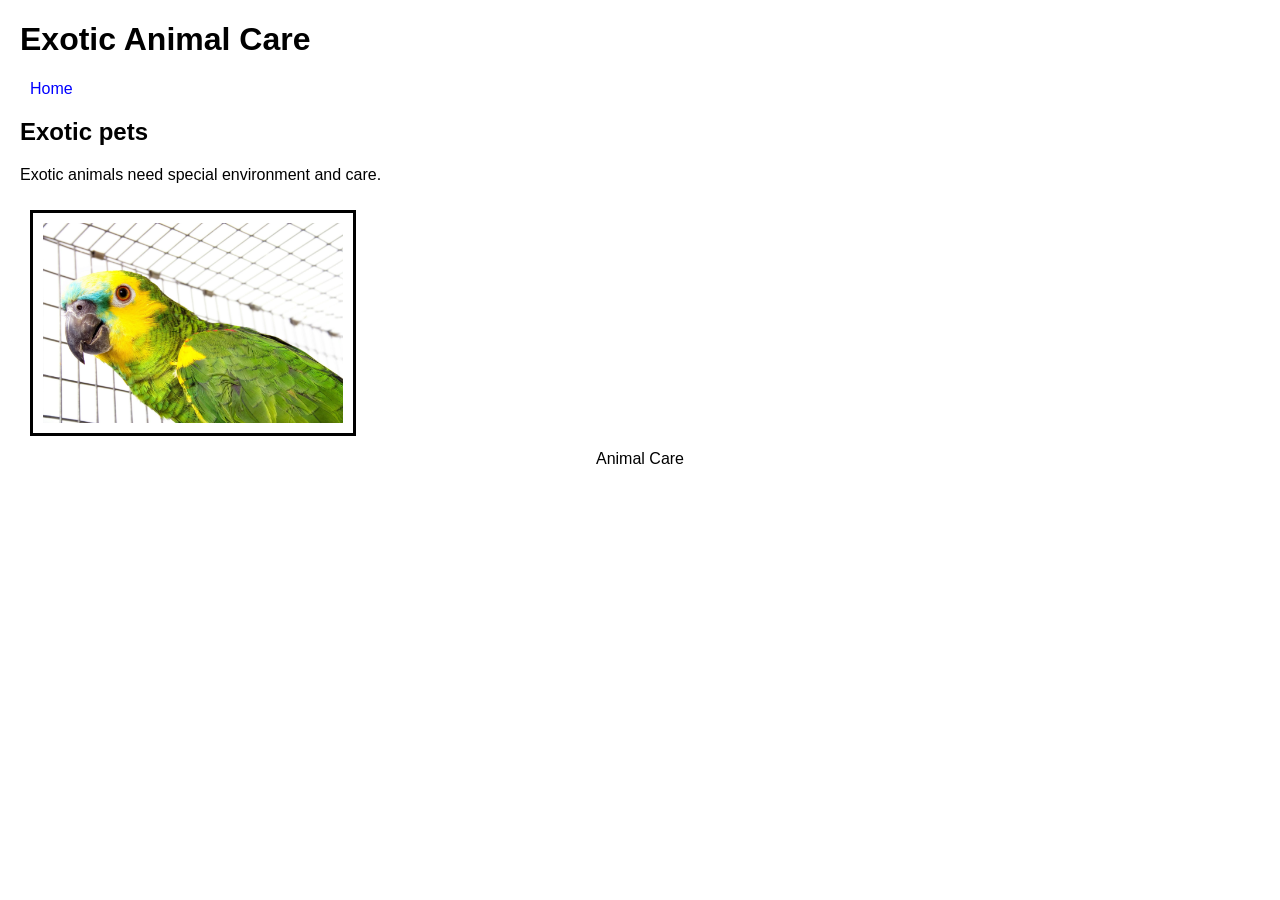
==== exotic.html @ 8c83bab0 "zoo" ====
<!DOCTYPE html>
<html>
<head>
    <meta charset="utf-8">
    <title>Exotic Pets</title>
    <link rel="stylesheet" href="style.css">
</head>

<body>

<header><h1>Exotic Animal Care</h1></header>

<nav>
    <a href="index.html">Home</a>
</nav>

<section>
    <article>
        <h2>Exotic pets</h2>

        <p>Exotic animals need special environment and care.</p>

        <img src="exotic.jpg" alt="exotic animal">
    </article>
</section>

<footer><p>Animal Care</p></footer>

</body>
</html>
---- style.css ----
body {
    font-family: Arial;
    margin: 20px;
}

/* navigation */
nav a {
    margin: 10px;
    text-decoration: none;
    color: blue;
}

/* class */
.highlight {
    color: green;
    font-weight: bold;
}

/* id */
#main-title {
    font-size: 32px;
}

/* box model */
img {
    width: 300px;
    border: 3px solid black;
    padding: 10px;
    margin: 10px;
}

/* positioning */
aside {
    position: relative;
    left: 20px;
    background: lightgray;
    padding: 5px;
}

/* float */
article {
    float: left;
    width: 45%;
}

/* clear */
footer {
    clear: both;
    text-align: center;
    margin-top: 20px;
}

/* table */
table {
    border-collapse: collapse;
}

th, td {
    padding: 10px;
}
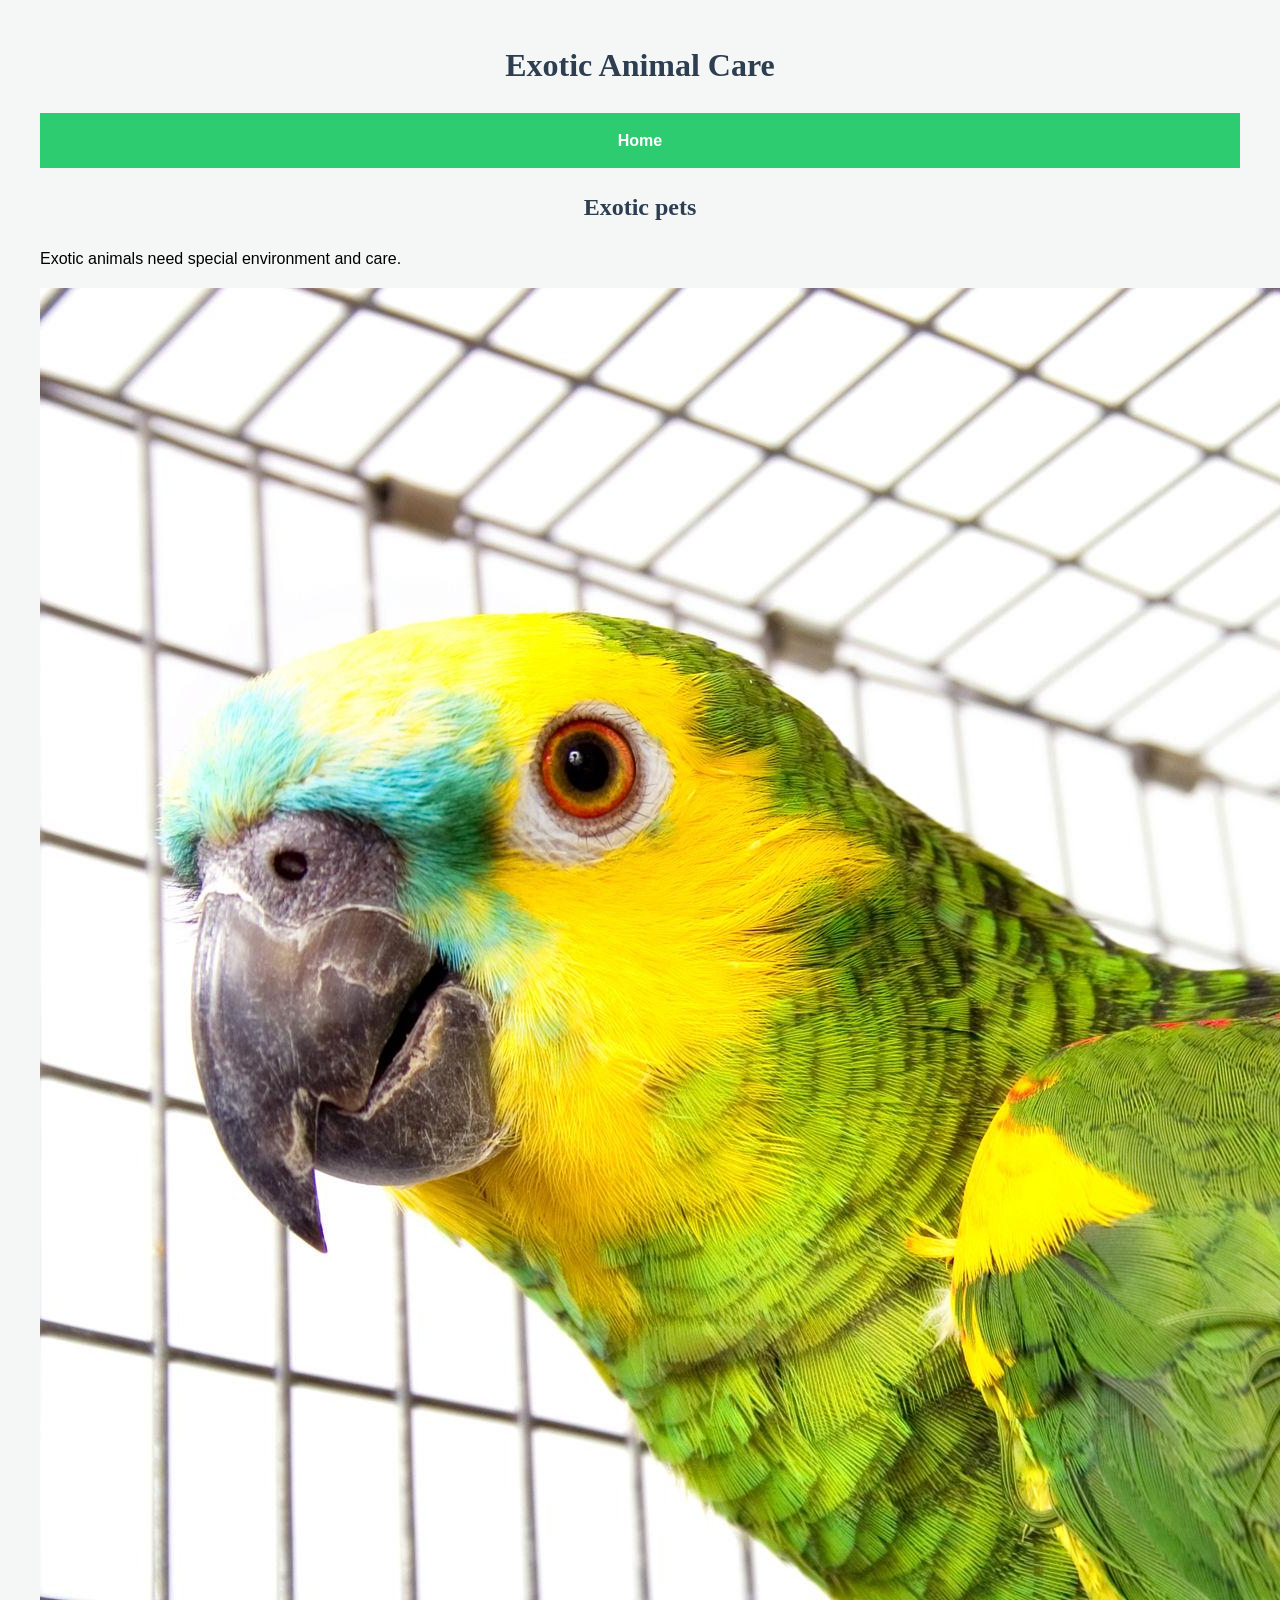
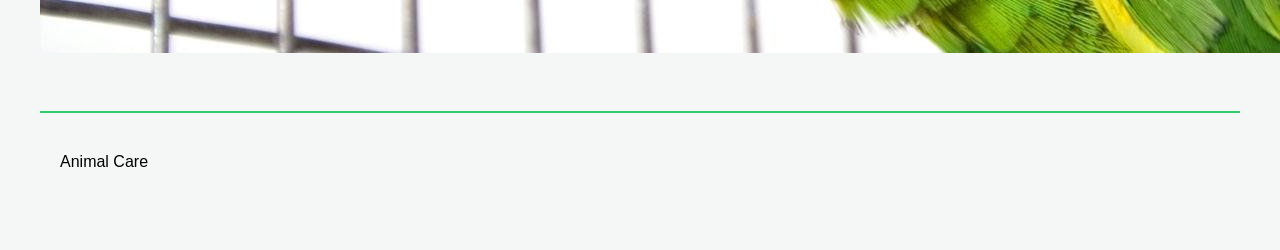
==== commit 9f6a25bb: "Final submission for Assignment 5" ====
--- a/exotic.html
+++ b/exotic.html
@@ -20,7 +20,7 @@
 
         <p>Exotic animals need special environment and care.</p>
 
-        <img src="exotic.jpg" alt="exotic animal">
+        <img src="parrot.jpg" alt="exotic animal">
     </article>
 </section>
 
--- a/style.css
+++ b/style.css
@@ -1,60 +1,126 @@
 body {
-    font-family: Arial;
-    margin: 20px;
+    font-family: 'Segoe UI', Tahoma, Geneva, Verdana, sans-serif;
+    margin: 40px;
+    background-color: #f4f7f6; 
+    color: #333; 
+    line-height: 1.6;  
 }
 
-/* navigation */
-nav a {
-    margin: 10px;
-    text-decoration: none;
-    color: blue;
+h1, h2, h3 {
+    font-family: 'Georgia', serif;
+    color: #2c3e50;
+    text-align: center; 
 }
 
-/* class */
-.highlight {
-    color: green;
-    font-weight: bold;
+address {
+    font-family: 'Courier New', Courier, monospace;
+    font-style: normal;
+    text-align: right; 
 }
 
-/* id */
-#main-title {
-    font-size: 32px;
+p { color: black; }
+.priority-class { color: green; } 
+
+nav {
+    background-color: #2ecc71;
+    padding: 15px;
+    text-align: center;
 }
 
-/* box model */
-img {
-    width: 300px;
-    border: 3px solid black;
-    padding: 10px;
-    margin: 10px;
+nav a {
+    margin: 0 15px;
+    text-decoration: none;
+    color: white;
+    font-weight: bold;
+    transition: 0.3s;
 }
 
-/* positioning */
-aside {
-    position: relative;
-    left: 20px;
-    background: lightgray;
-    padding: 5px;
+nav a:hover {
+    color: #f1c40f;
+    text-decoration: underline;
 }
 
-/* float */
-article {
-    float: left;
-    width: 45%;
+.highlight {
+    color: #27ae60;
+    font-weight: bold;
+    padding: 10px;
+    border-left: 5px solid #27ae60;
+    margin-bottom: 20px;
 }
 
-/* clear */
-footer {
-    clear: both;
-    text-align: center;
-    margin-top: 20px;
+.justify-text {
+    text-align: justify; 
+    max-width: 800px;
+    margin: 0 auto; 
 }
 
-/* table */
+.profile-card {
+    background: white;
+    width: 300px;
+    margin: 20px auto;
+    border-radius: 10px;
+    box-shadow: 0 4px 8px rgba(0,0,0,0.1);
+    overflow: hidden;
+    transition: transform 0.3s, border 0.3s; 
+    border: 2px solid transparent;
+}
+
+.profile-card:hover {
+    transform: translateY(-10px);
+    border: 2px solid #2ecc71; 
+}
+
+.profile-img {
+    width: 100%;
+    height: 200px;
+    object-fit: cover;
+}
+
+.profile-info {
+    padding: 15px;
+}
+
+#featured-pet .pet-name {
+    color: #e67e22;
+    margin: 0;
+}
+
+.status-tag {
+    display: inline-block;
+    background: #e74c3c;
+    color: white;
+    padding: 2px 8px;
+    font-size: 12px;
+    border-radius: 4px;
+}
+
 table {
+    width: 80%;
+    margin: 30px auto;
     border-collapse: collapse;
+    background: white;
 }
 
 th, td {
-    padding: 10px;
+    border: 1px solid #ddd;
+    padding: 12px;
+    text-align: left;
+}
+
+th {
+    background-color: #2ecc71;
+    color: white;
+}
+
+footer {
+    margin-top: 50px;
+    padding: 20px;
+    border-top: 2px solid #2ecc71;
+    clear: both;
+}
+
+.footer-copy {
+    font-size: 14px;
+    color: #7f8c8d;
+    text-align: center;
 }
